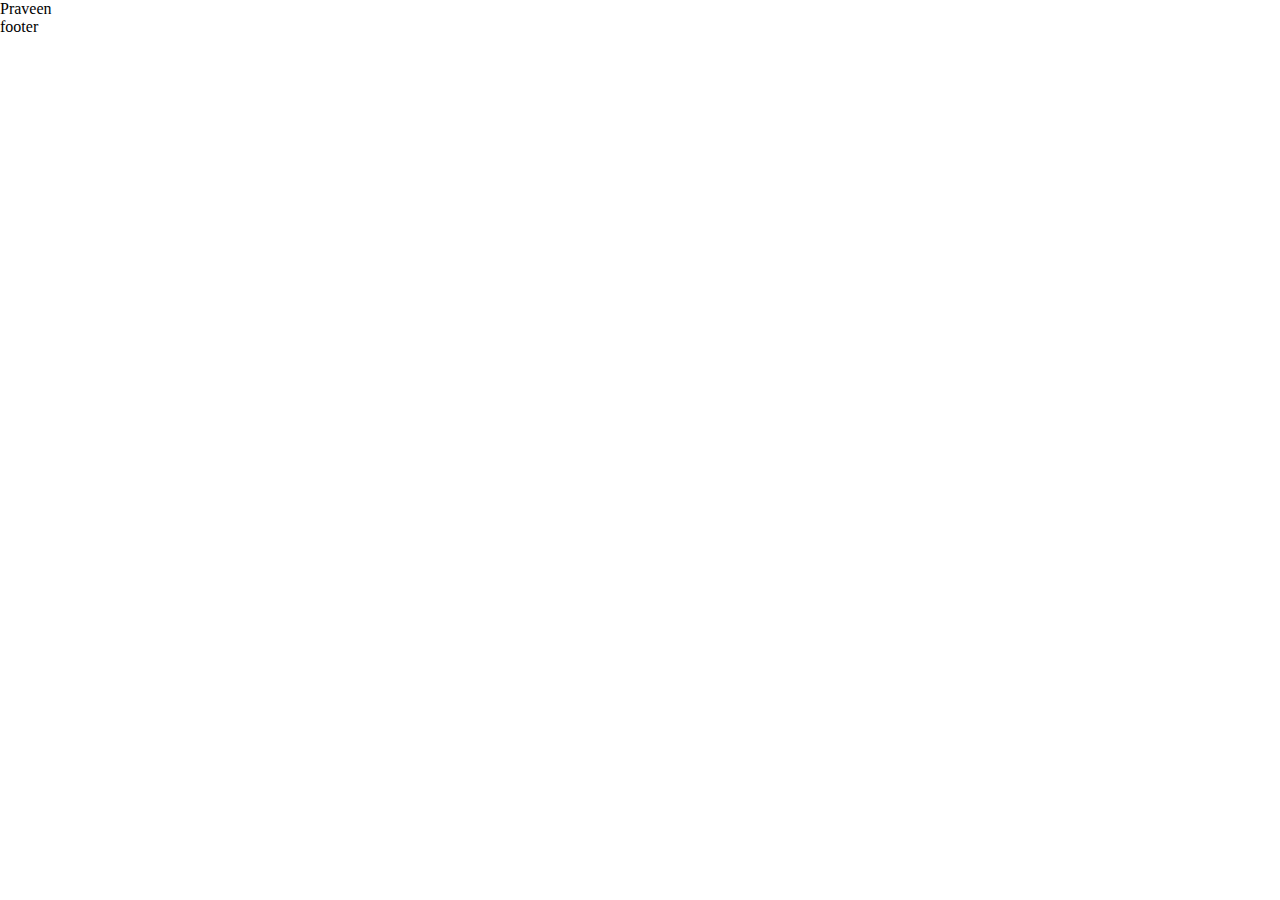
==== from-roadmapsh-projects/html/beginner/basic-html-website/index.html @ be331204 "added basic html website structure defined" ====
<!DOCTYPE html>
<html lang="en">
  <head>
    <meta charset="UTF-8" />
    <meta name="viewport" content="width=device-width, initial-scale=1.0" />
    <title>Basic HTML website</title>
    <link rel="stylesheet" href="styles.css" />
  </head>
  <body>
    <header>
      <div>Praveen</div>
    </header>
    <footer>footer</footer>
  </body>
</html>
---- from-roadmapsh-projects/html/beginner/basic-html-website/styles.css ----
body {
    margin: 0;
    font-family: math;
}
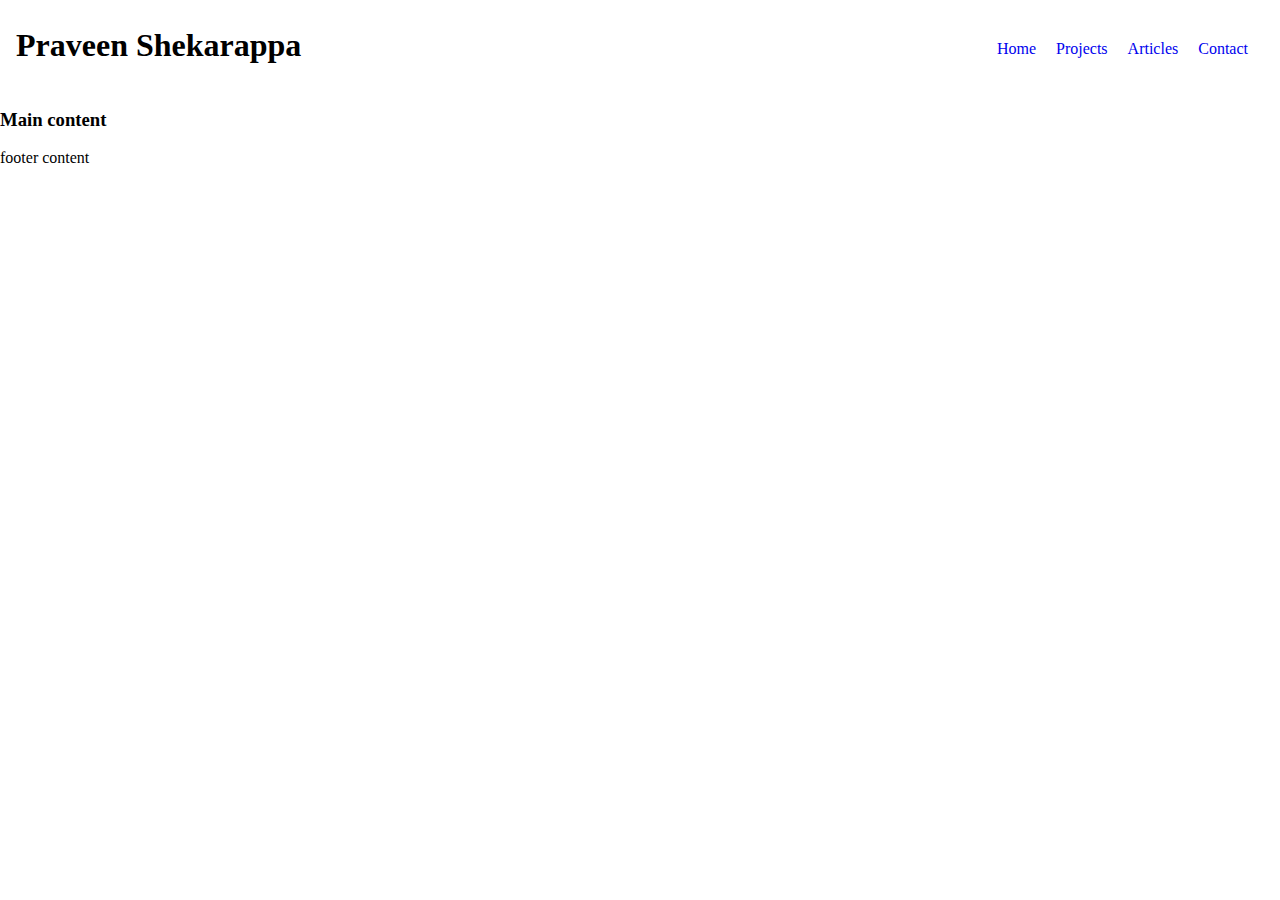
==== commit cd561f97: "added header, footer structure with nav elements" ====
--- a/from-roadmapsh-projects/html/beginner/basic-html-website/index.html
+++ b/from-roadmapsh-projects/html/beginner/basic-html-website/index.html
@@ -8,8 +8,19 @@
   </head>
   <body>
     <header>
-      <div>Praveen</div>
+      <h1>Praveen Shekarappa</h1>
+      <nav>
+        <ul>
+          <li><a href="#home">Home</a></li>
+          <li><a href="#about">Projects</a></li>
+          <li><a href="#services">Articles</a></li>
+          <li><a href="#contact">Contact</a></li>
+        </ul>
+      </nav>
     </header>
-    <footer>footer</footer>
+    <section class="mainContainer">
+      <h3>Main content</h3>
+    </section>
+    <footer>footer content</footer>
   </body>
 </html>
--- a/from-roadmapsh-projects/html/beginner/basic-html-website/styles.css
+++ b/from-roadmapsh-projects/html/beginner/basic-html-website/styles.css
@@ -1,4 +1,32 @@
 body {
     margin: 0;
+    padding: 0;
     font-family: math;
+}
+
+header {
+    /* background-color: #333;
+    color: white; */
+    display: flex;
+    align-items: center;
+    justify-content: space-between;
+    padding: 1rem;
+}
+header h1 {
+    margin: 0;
+}
+nav {
+    margin-top: 0.5rem;
+}
+nav ul {
+    list-style-type: none;
+    padding: 0;
+}
+nav ul li {
+    display: inline;
+    margin-right: 1rem;
+}
+nav ul li a {
+    /* color: white; */
+    text-decoration: none;
 }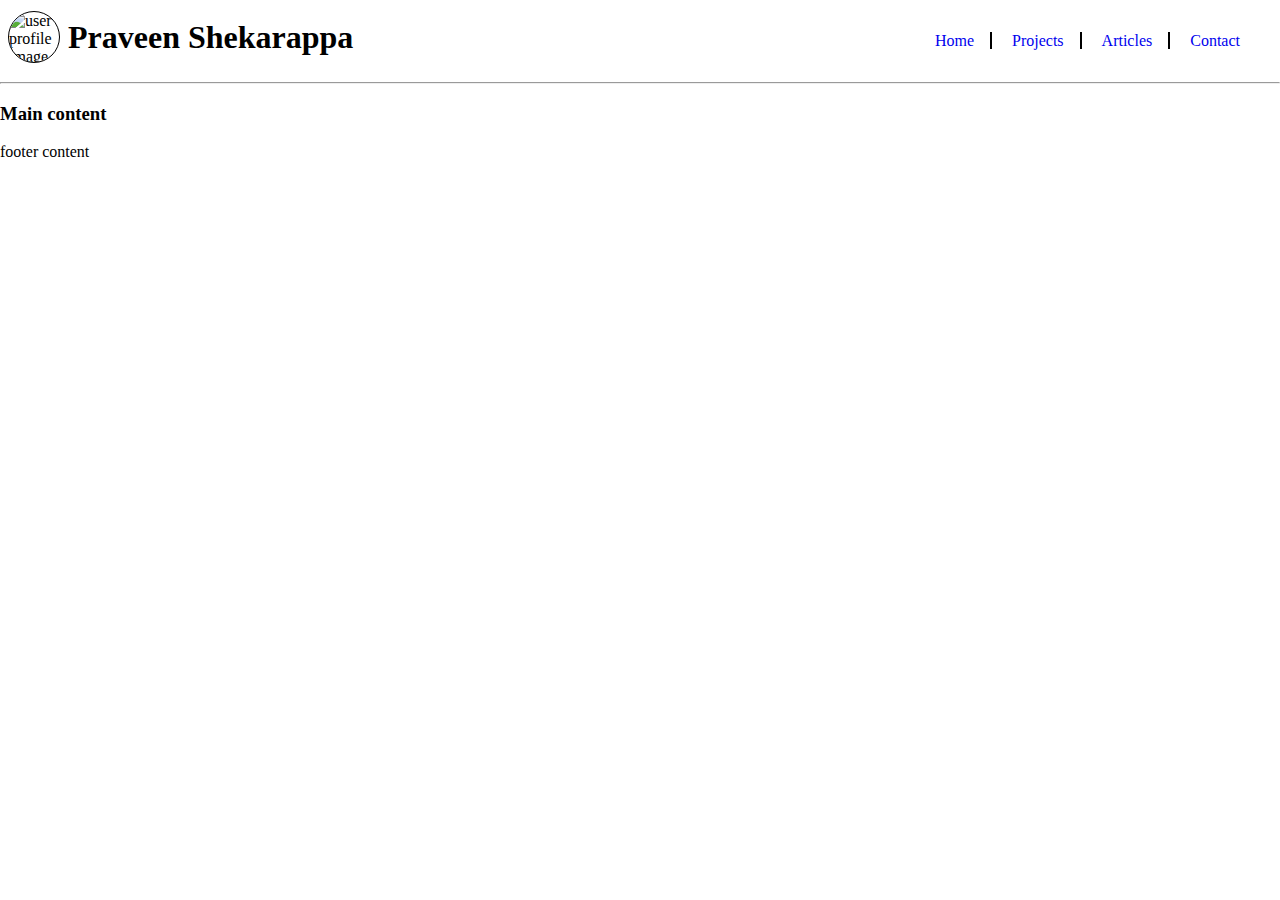
==== commit 09611b41: "adding header profile img, nav items list" ====
--- a/from-roadmapsh-projects/html/beginner/basic-html-website/index.html
+++ b/from-roadmapsh-projects/html/beginner/basic-html-website/index.html
@@ -8,7 +8,15 @@
   </head>
   <body>
     <header>
-      <h1>Praveen Shekarappa</h1>
+      <div class="headerLeftSideContent">
+        <img
+          src="https://avatars.githubusercontent.com/u/17290429?v=4"
+          alt="user
+        profile image"
+          class="userImage"
+        />
+        <h1>Praveen Shekarappa</h1>
+      </div>
       <nav>
         <ul>
           <li><a href="#home">Home</a></li>
@@ -18,6 +26,7 @@
         </ul>
       </nav>
     </header>
+    <hr />
     <section class="mainContainer">
       <h3>Main content</h3>
     </section>
--- a/from-roadmapsh-projects/html/beginner/basic-html-website/styles.css
+++ b/from-roadmapsh-projects/html/beginner/basic-html-website/styles.css
@@ -10,7 +10,7 @@
     display: flex;
     align-items: center;
     justify-content: space-between;
-    padding: 1rem;
+    padding: 0.5rem;
 }
 header h1 {
     margin: 0;
@@ -25,8 +25,28 @@
 nav ul li {
     display: inline;
     margin-right: 1rem;
+    padding-right: 1rem;
+    border-right: 2px solid black; /* Vertical separator */
 }
+
+nav ul li:last-child {
+    border-right: none; /* Remove separator from the last item */
+}
+
 nav ul li a {
     /* color: white; */
     text-decoration: none;
+}
+
+header div.headerLeftSideContent {
+    display: flex;
+    align-items: center;
+}
+
+header img.userImage {
+    width: 50px;
+    height: 50px;
+    border-radius: 50%;
+    border: 1px solid;
+    margin-right: 8px;
 }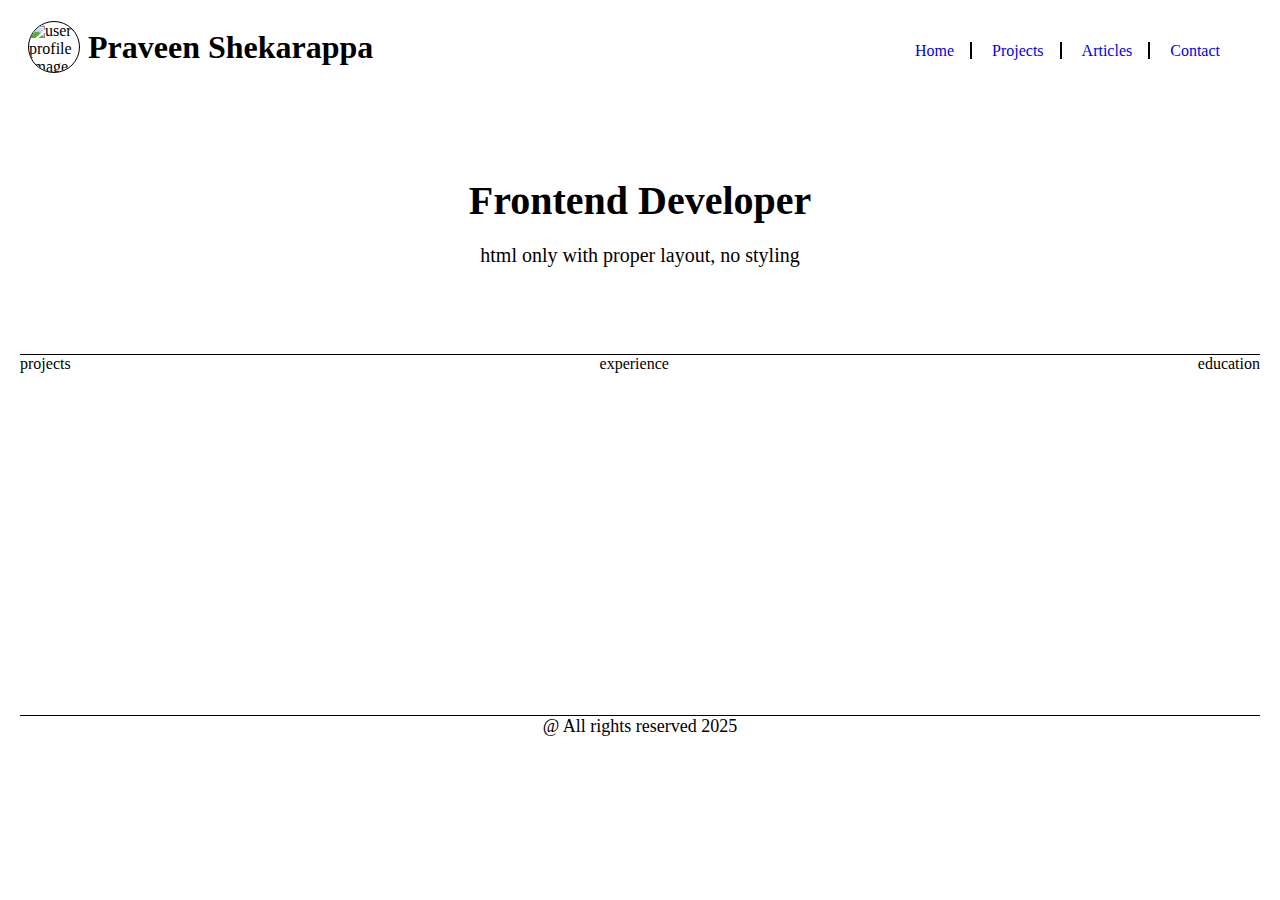
==== commit 23e0529a: "adding high level layout structures" ====
--- a/from-roadmapsh-projects/html/beginner/basic-html-website/index.html
+++ b/from-roadmapsh-projects/html/beginner/basic-html-website/index.html
@@ -26,10 +26,17 @@
         </ul>
       </nav>
     </header>
-    <hr />
     <section class="mainContainer">
-      <h3>Main content</h3>
+      <div class="introTitle">
+        <h1 class="title">Frontend Developer</h1>
+        <p class="description">html only with proper layout, no styling</p>
+      </div>
+      <div class="asideContents">
+        <div class="projects">projects</div>
+        <div class="experience">experience</div>
+        <div class="education">education</div>
+      </div>
     </section>
-    <footer>footer content</footer>
+    <footer>@ All rights reserved 2025</footer>
   </body>
 </html>
--- a/from-roadmapsh-projects/html/beginner/basic-html-website/styles.css
+++ b/from-roadmapsh-projects/html/beginner/basic-html-website/styles.css
@@ -1,6 +1,6 @@
 body {
     margin: 0;
-    padding: 0;
+    padding: 10px 20px;
     font-family: math;
 }
 
@@ -49,4 +49,36 @@
     border-radius: 50%;
     border: 1px solid;
     margin-right: 8px;
-}+}
+
+div.introTitle {
+    height: 30vh;
+    display: flex;
+    align-items: center;
+    justify-content: center;
+    flex-direction: column;
+}
+
+div.introTitle h1.title {
+    font-size: 40px;
+    margin-bottom: 0;
+}
+
+div.introTitle p.description {
+    font-size: 20px;
+}
+
+div.asideContents {
+    height: 40vh;
+    display: flex;
+    border-top: 1px solid;
+    border-bottom: 1px solid;
+    justify-content: space-between;
+}
+
+footer {
+    text-align: center;
+    font-size: 18px;
+}
+
+
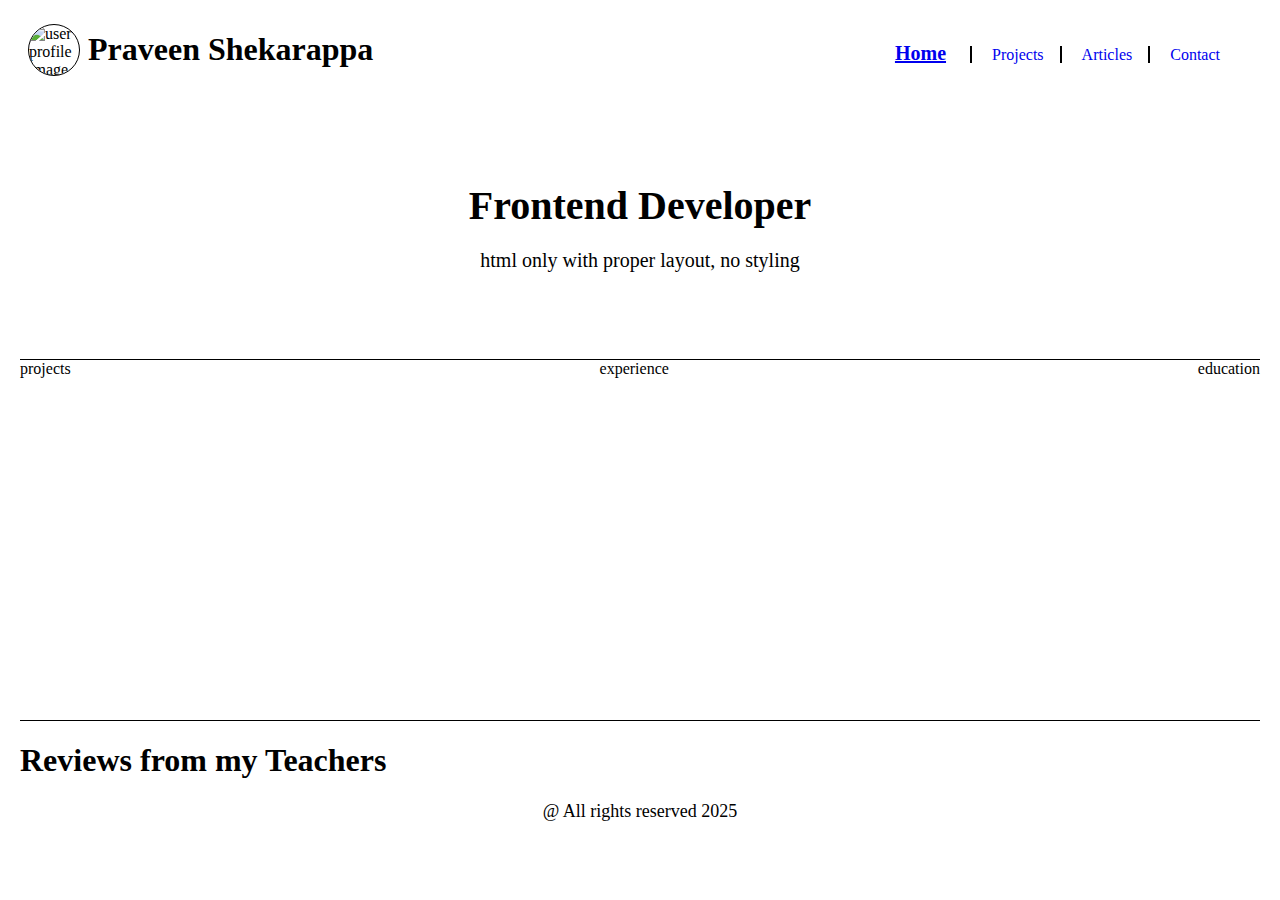
==== commit 7ee0566c: "adding nav menu links on click of items" ====
--- a/from-roadmapsh-projects/html/beginner/basic-html-website/index.html
+++ b/from-roadmapsh-projects/html/beginner/basic-html-website/index.html
@@ -19,10 +19,10 @@
       </div>
       <nav>
         <ul>
-          <li><a href="#home">Home</a></li>
+          <li><a href="index.html" class="active">Home</a></li>
           <li><a href="#about">Projects</a></li>
           <li><a href="#services">Articles</a></li>
-          <li><a href="#contact">Contact</a></li>
+          <li><a href="pages/contact.html">Contact</a></li>
         </ul>
       </nav>
     </header>
@@ -36,6 +36,9 @@
         <div class="experience">experience</div>
         <div class="education">education</div>
       </div>
+      <div class="reviewSection">
+        <h1>Reviews from my Teachers</h1>
+      </div>
     </section>
     <footer>@ All rights reserved 2025</footer>
   </body>
--- a/from-roadmapsh-projects/html/beginner/basic-html-website/styles.css
+++ b/from-roadmapsh-projects/html/beginner/basic-html-website/styles.css
@@ -36,6 +36,13 @@
 nav ul li a {
     /* color: white; */
     text-decoration: none;
+}
+
+nav ul li a.active {
+    text-decoration: underline;
+    font-size: 20px;
+    padding: 8px;
+    font-weight: 600;
 }
 
 header div.headerLeftSideContent {
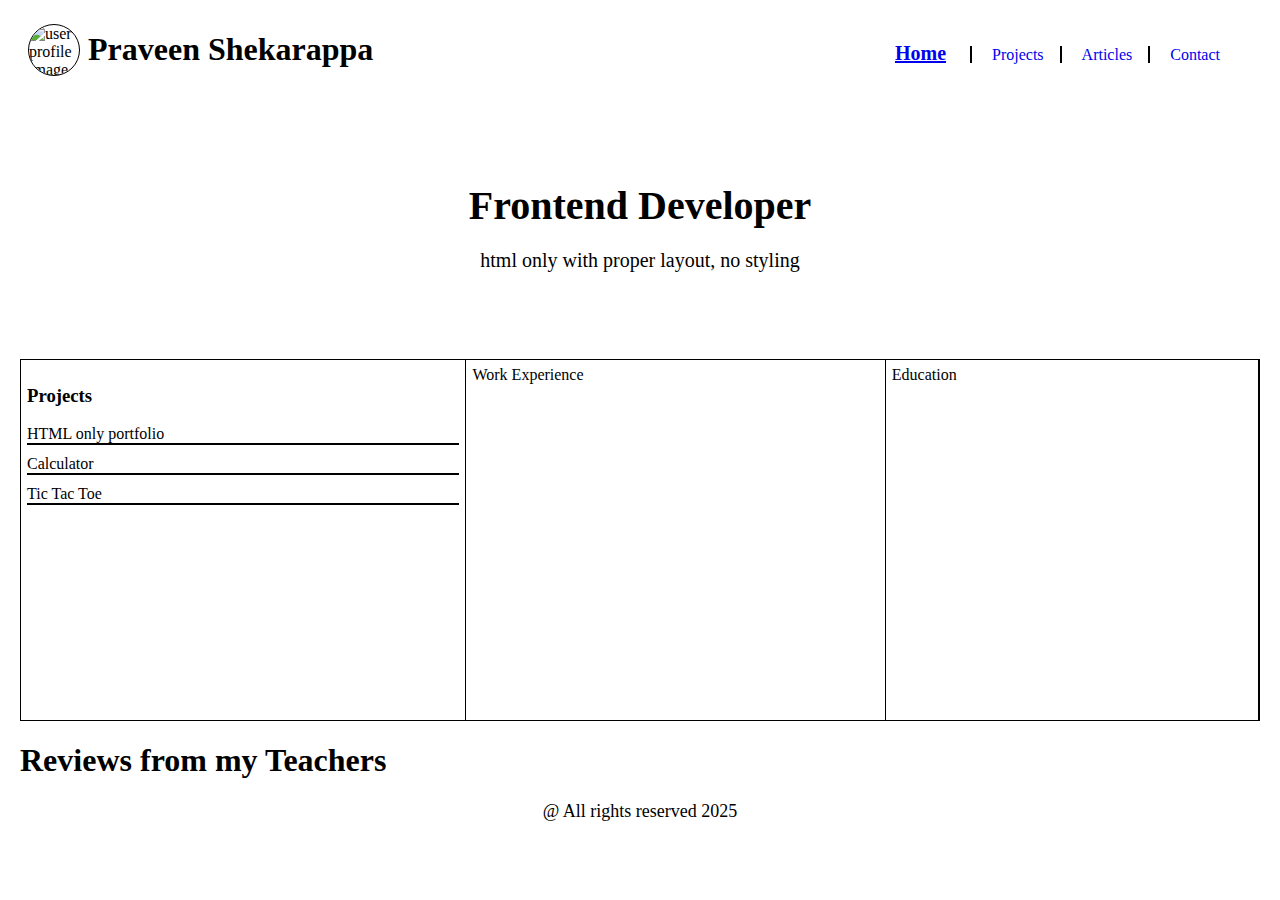
==== commit c6f7219f: "adding projects list in home page" ====
--- a/from-roadmapsh-projects/html/beginner/basic-html-website/index.html
+++ b/from-roadmapsh-projects/html/beginner/basic-html-website/index.html
@@ -20,8 +20,8 @@
       <nav>
         <ul>
           <li><a href="index.html" class="active">Home</a></li>
-          <li><a href="#about">Projects</a></li>
-          <li><a href="#services">Articles</a></li>
+          <li><a href="pages/projects.html">Projects</a></li>
+          <li><a href="pages/articles.html">Articles</a></li>
           <li><a href="pages/contact.html">Contact</a></li>
         </ul>
       </nav>
@@ -32,9 +32,16 @@
         <p class="description">html only with proper layout, no styling</p>
       </div>
       <div class="asideContents">
-        <div class="projects">projects</div>
-        <div class="experience">experience</div>
-        <div class="education">education</div>
+        <div class="projects">
+          <h3>Projects</h3>
+          <ul class="projectList">
+            <li>HTML only portfolio</li>
+            <li>Calculator</li>
+            <li>Tic Tac Toe</li>
+          </ul>
+        </div>
+        <div class="experience">Work Experience</div>
+        <div class="education">Education</div>
       </div>
       <div class="reviewSection">
         <h1>Reviews from my Teachers</h1>
--- a/from-roadmapsh-projects/html/beginner/basic-html-website/styles.css
+++ b/from-roadmapsh-projects/html/beginner/basic-html-website/styles.css
@@ -78,9 +78,24 @@
 div.asideContents {
     height: 40vh;
     display: flex;
-    border-top: 1px solid;
-    border-bottom: 1px solid;
+    border: 1px solid;
     justify-content: space-between;
+}
+
+div.projects, div.experience, div.education {
+    flex-grow: 1;
+    border-right: 1px solid;
+    padding: 6px;
+}
+
+div.projects > ul.projectList {
+    list-style-type: none;
+    padding: 0;
+}
+
+div.projects > ul.projectList > li {
+    margin-bottom: 10px;
+    border-bottom: 2px solid;
 }
 
 footer {
